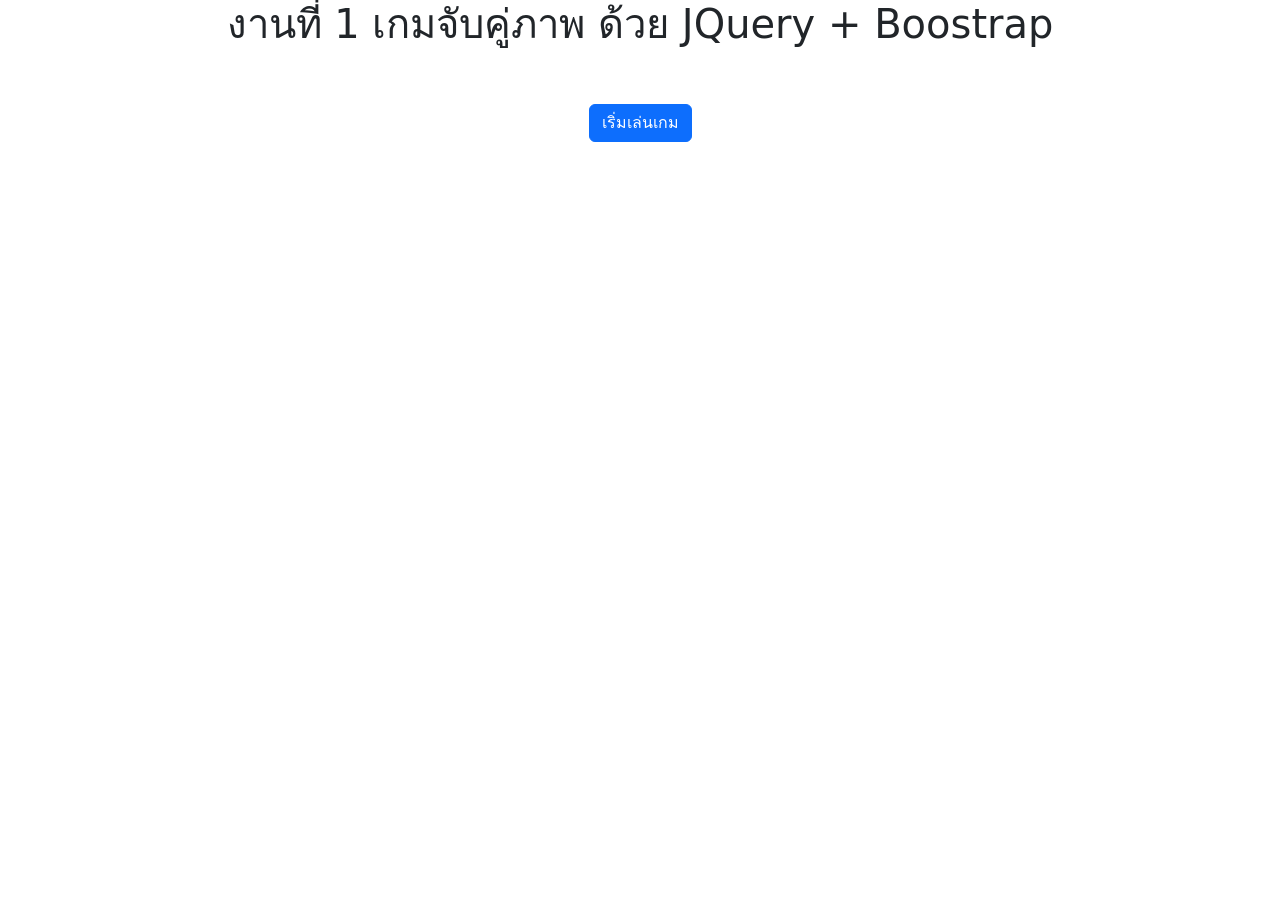
==== work1.html @ 0de7d149 "upload" ====
<!doctype html>
<html lang="en">
  <head>
    <!-- Required meta tags -->
    <meta charset="utf-8">
    <meta name="viewport" content="width=device-width, initial-scale=1">

    <!-- Bootstrap CSS -->
    <link href="https://cdn.jsdelivr.net/npm/bootstrap@5.1.3/dist/css/bootstrap.min.css" rel="stylesheet" integrity="sha384-1BmE4kWBq78iYhFldvKuhfTAU6auU8tT94WrHftjDbrCEXSU1oBoqyl2QvZ6jIW3" crossorigin="anonymous">
    <script src="https://ajax.googleapis.com/ajax/libs/jquery/3.5.1/jquery.min.js"></script>    
    <style>
      #view2 .col{
        padding: 2px;
      }
      #view2 .col img{
        width: 100%;
      }
    </style>
    <title>Work1: JQuery + Boostrap</title>
  </head>
  <body>
    <h1 class='aleart alert-primary text-center'>งานที่ 1  เกมจับคู่ภาพ ด้วย JQuery + Boostrap</h1>
    <div id="view1" class="text-center p-5">
      <button type="button" id="playBtn" class="btn btn-primary">เริ่มเล่นเกม</button>
    </div>
    <div id="view2" class="container p-5">
      <button type="button" id="stopBtn" class="btn btn-success">เลิกเล่น</button>
      <div class="row">
        <div class="col"><img src="work1/0.png" id="img1"></div>
        <div class="col"><img src="work1/0.png" id="img2"></div>
        <div class="col"><img src="work1/0.png" id="img3"></div>
        <div class="col"><img src="work1/0.png" id="img4"></div>
        <div class="col"><img src="work1/0.png" id="img5"></div>
        <div class="col"><img src="work1/0.png" id="img6"></div>
      </div>
      <div class="row">
        <div class="col"><img src="work1/0.png" id="img7"></div>
        <div class="col"><img src="work1/0.png" id="img8"></div>
        <div class="col"><img src="work1/0.png" id="img9"></div>
        <div class="col"><img src="work1/0.png" id="img10"></div>
        <div class="col"><img src="work1/0.png" id="img11"></div>
        <div class="col"><img src="work1/0.png" id="img12"></div>
      </div>
      <div class="row">
        <div class="col"><img src="work1/0.png" id="img13"></div>
        <div class="col"><img src="work1/0.png" id="img14"></div>
        <div class="col"><img src="work1/0.png" id="img15"></div>
        <div class="col"><img src="work1/0.png" id="img16"></div>
        <div class="col"><img src="work1/0.png" id="img17"></div>
        <div class="col"><img src="work1/0.png" id="img18"></div>
      </div>
      <div class="row">
        <div class="col"><img src="work1/0.png" id="img19"></div>
        <div class="col"><img src="work1/0.png" id="img20"></div>
        <div class="col"><img src="work1/0.png" id="img21"></div>
        <div class="col"><img src="work1/0.png" id="img22"></div>
        <div class="col"><img src="work1/0.png" id="img23"></div>
        <div class="col"><img src="work1/0.png" id="img24"></div>
      </div>
      <div class="row">
        <div class="col"><img src="work1/0.png" id="img25"></div>
        <div class="col"><img src="work1/0.png" id="img26"></div>
        <div class="col"><img src="work1/0.png" id="img27"></div>
        <div class="col"><img src="work1/0.png" id="img28"></div>
        <div class="col"><img src="work1/0.png" id="img29"></div>
        <div class="col"><img src="work1/0.png" id="img30"></div>
      </div>
      <div class="row">
        <div class="col"><img src="work1/0.png" id="img31"></div>
        <div class="col"><img src="work1/0.png" id="img32"></div>
        <div class="col"><img src="work1/0.png" id="img33"></div>
        <div class="col"><img src="work1/0.png" id="img34"></div>
        <div class="col"><img src="work1/0.png" id="img35"></div>
        <div class="col"><img src="work1/0.png" id="img36"></div>
      </div>
    </div>
    <script>
      $(function (){
        $("#view2").hide();
        $("#playBtn").click(startGame);
        $("#stopBtn").click(stopGame);
        $("#view2 img").click(imgClick);
      });
      var open_count=0;
      var open_card1=0;
      var open_card2=0;
      var all_card=16;


      function imgClick(){
       //console.log(this);
        if($(this).attr("state")!=0) return;
        if(open_count>=2) return;


        open_count++;
        var s=$(this).attr("srcx");
        if(open_count==1)open_card1=s;
        if(open_count==2)open_card2=s;
        $(this).hide().attr("src", s).slideDown(500);
        $(this).attr("state",1);
        if(open_count==2){
           setTimeout(()=>{
            if(open_card1==open_card2){
            all_card-=2;
            $("[state=1]").fadeOut(1000).attr("state",2);
          }else{
            $("[state=1]").attr("state",0).attr("src","work1/0.png");
          }
          open_count=0;
          open_card2="";
          open_card1="";


           },2000)          
        }
      }

      function startGame(){
        shuffle();
        open_count=0;
        all_card=36;
        $("#view2").show();
        $("#view1").hide();
      }
      function stopGame(){
        $("#view2").hide();
        $("#view1").show();
      }
      function shuffle(){
        var list=[];
        list[0]=0;
        for (var i = 1; i <= 18; i++) {
          list.push(i);
          list.push(i);
        }
       // console.log(list);
        for(var i=1;i<100;i++){
          var a=1+Math.round(Math.random()*35);
          var b=1+Math.round(Math.random()*35);
          var t=list[a];
          list[a]=list[b];
          list[b]=t;
        }
        $("#view2 img").attr("src","work1/0.png")
                       .attr("state",0);
        for (var i = 1; i <= 36; i++) {
           $("#img"+i).attr("srcx","work1/"+list[i]+".png");
        }
      }
    </script>
    
    <!-- Optional JavaScript; choose one of the two! -->

    <!-- Option 1: Bootstrap Bundle with Popper -->
    <script src="https://cdn.jsdelivr.net/npm/bootstrap@5.1.3/dist/js/bootstrap.bundle.min.js" integrity="sha384-ka7Sk0Gln4gmtz2MlQnikT1wXgYsOg+OMhuP+IlRH9sENBO0LRn5q+8nbTov4+1p" crossorigin="anonymous"></script>

    <!-- Option 2: Separate Popper and Bootstrap JS -->
    <!--
    <script src="https://cdn.jsdelivr.net/npm/@popperjs/core@2.10.2/dist/umd/popper.min.js" integrity="sha384-7+zCNj/IqJ95wo16oMtfsKbZ9ccEh31eOz1HGyDuCQ6wgnyJNSYdrPa03rtR1zdB" crossorigin="anonymous"></script>
    <script src="https://cdn.jsdelivr.net/npm/bootstrap@5.1.3/dist/js/bootstrap.min.js" integrity="sha384-QJHtvGhmr9XOIpI6YVutG+2QOK9T+ZnN4kzFN1RtK3zEFEIsxhlmWl5/YESvpZ13" crossorigin="anonymous"></script>
    -->
  </body>
</html>
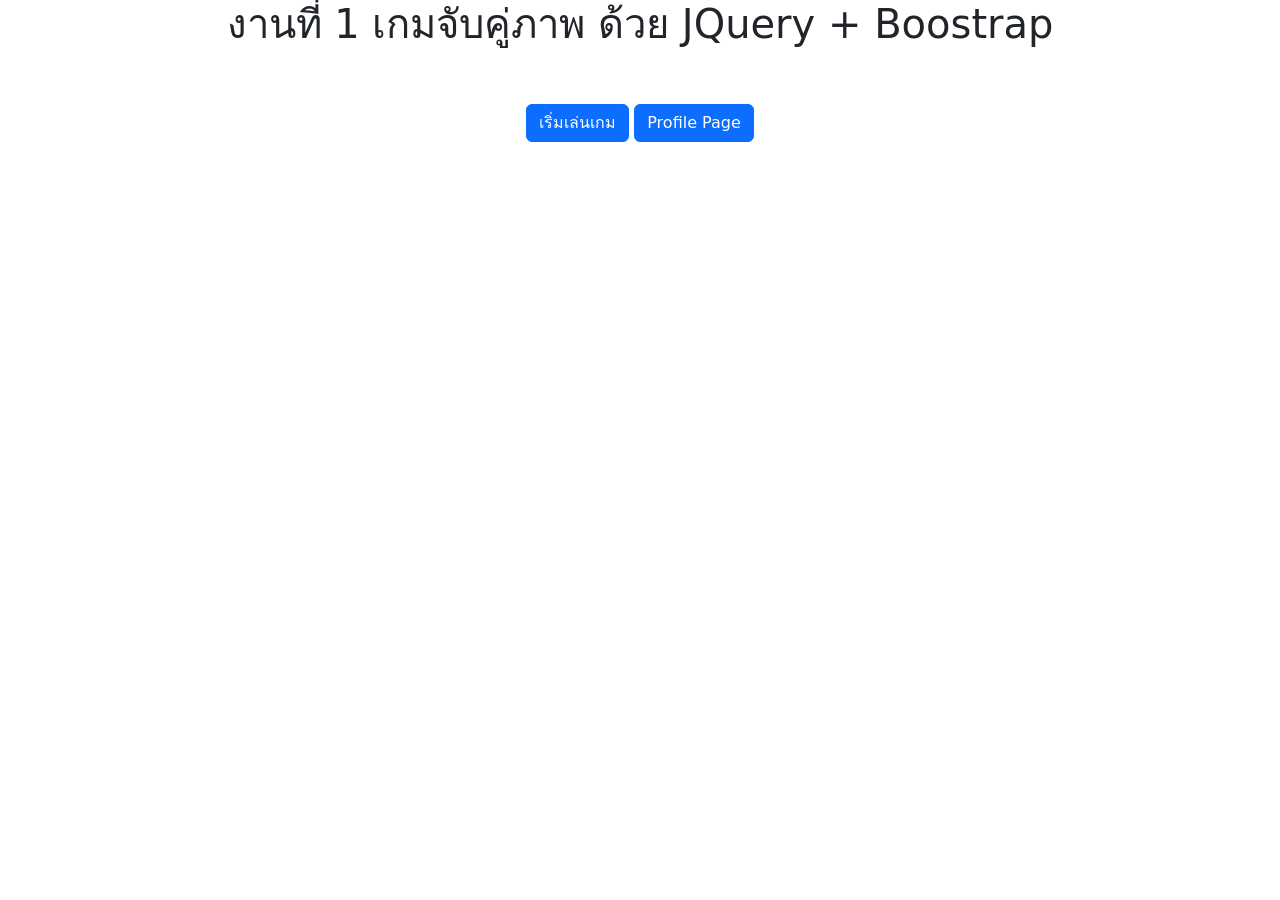
==== commit af34baef: "last update" ====
--- a/work1.html
+++ b/work1.html
@@ -15,6 +15,9 @@
       #view2 .col img{
         width: 100%;
       }
+      #profile_page{
+        color: white;
+      }
     </style>
     <title>Work1: JQuery + Boostrap</title>
   </head>
@@ -22,6 +25,7 @@
     <h1 class='aleart alert-primary text-center'>งานที่ 1  เกมจับคู่ภาพ ด้วย JQuery + Boostrap</h1>
     <div id="view1" class="text-center p-5">
       <button type="button" id="playBtn" class="btn btn-primary">เริ่มเล่นเกม</button>
+      <button onclick="document.location='profile.html'" class="btn btn-primary">Profile Page</button>
     </div>
     <div id="view2" class="container p-5">
       <button type="button" id="stopBtn" class="btn btn-success">เลิกเล่น</button>
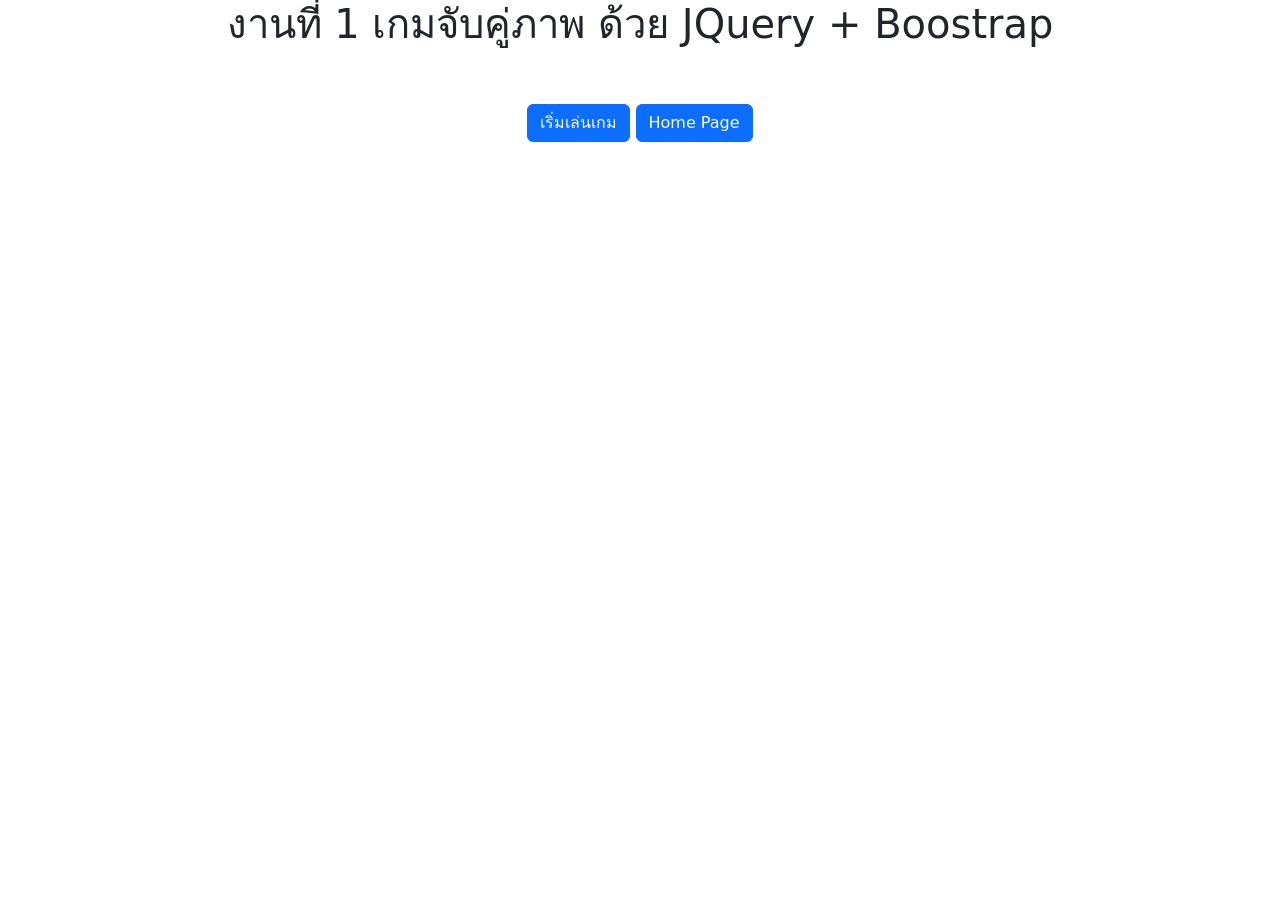
==== commit 9d9bdf8c: "update" ====
--- a/work1.html
+++ b/work1.html
@@ -25,7 +25,7 @@
     <h1 class='aleart alert-primary text-center'>งานที่ 1  เกมจับคู่ภาพ ด้วย JQuery + Boostrap</h1>
     <div id="view1" class="text-center p-5">
       <button type="button" id="playBtn" class="btn btn-primary">เริ่มเล่นเกม</button>
-      <button onclick="document.location='profile.html'" class="btn btn-primary">Profile Page</button>
+      <button onclick="document.location='index.html'" class="btn btn-primary">Home Page</button>
     </div>
     <div id="view2" class="container p-5">
       <button type="button" id="stopBtn" class="btn btn-success">เลิกเล่น</button>
